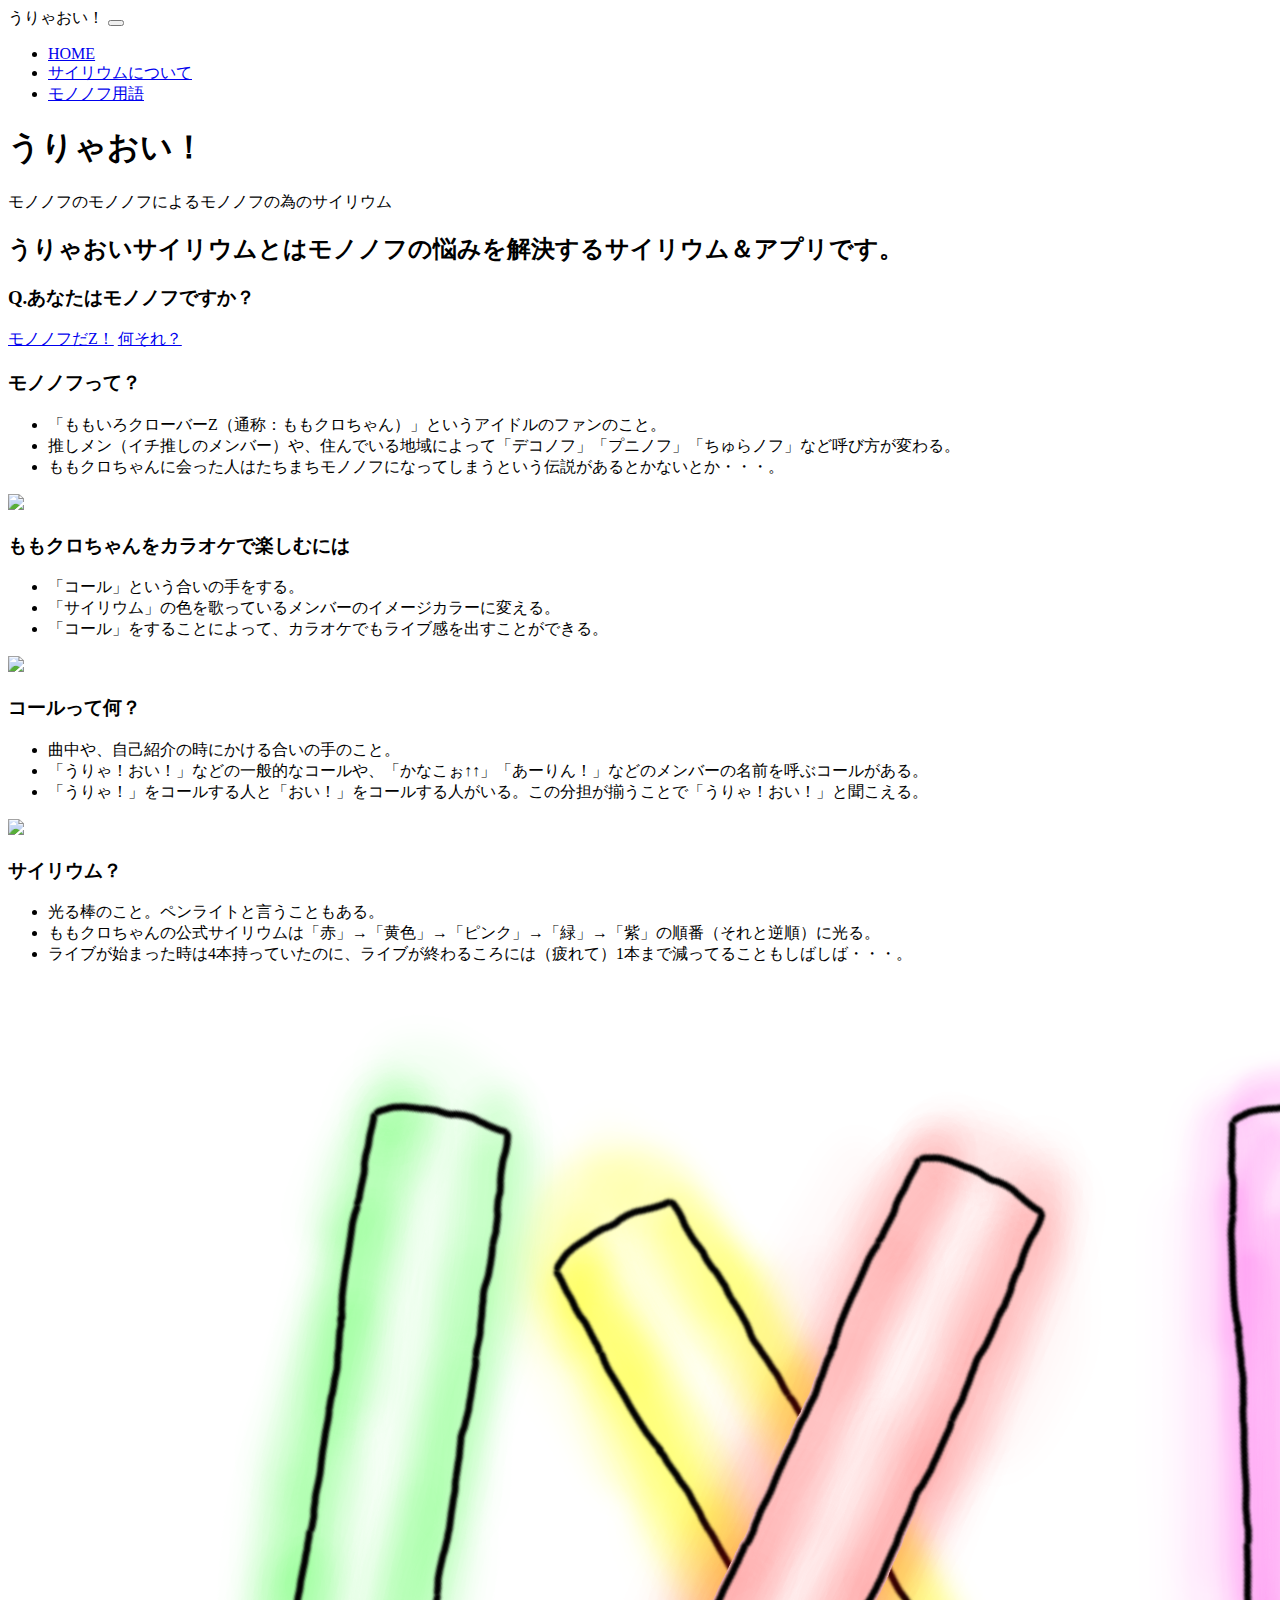
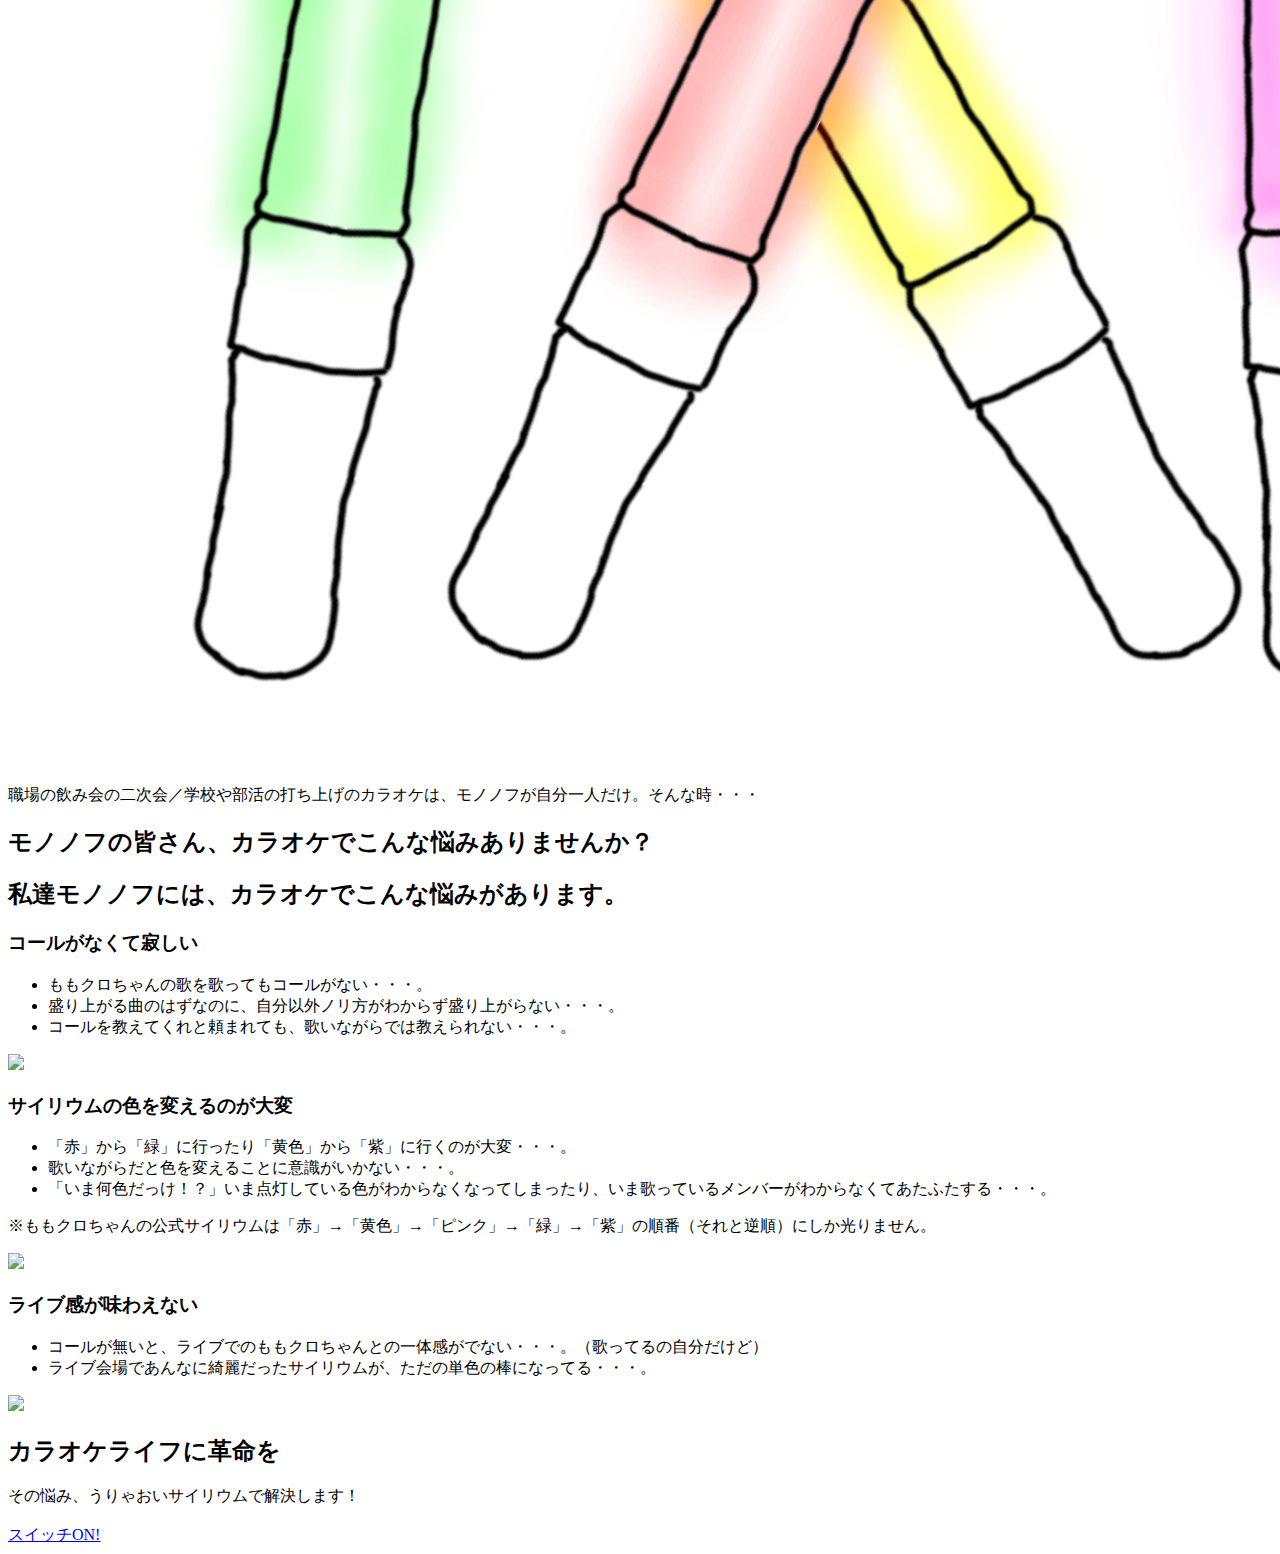
==== index.html @ 8d848577 "Add resolve.html & Modify image" ====
<!doctype html>
<html>
  <head>
    <meta charset="utf-8" />
    <meta http-equiv="X-UA-Compatible" content="IE=edge">
    <meta name="viewport" content="width=device-width, initial-scale=1">
    <link href="css/bootstrap.min.css" rel="stylesheet">
    <link rel="stylesheet" href="css/common.css">
    <script src="https://ajax.googleapis.com/ajax/libs/jquery/1.11.3/jquery.min.js"></script>
    <script src="js/bootstrap.min.js"></script>
    <script src="js/app.js"></script>
    <title>うりゃおい！</title>
  </head>
  <body>
    <div id="header">
      <nav class="navbar navbar-default navbar-fixed-top">
        <div class="container">
          <div class="navbar-header">
            <a class="navbar-brand">うりゃおい！</a>

            <button type="button" class="navbar-toggle" data-toggle="collapse" data-target="#top-nav">
              <span class="icon-bar"></span>
              <span class="icon-bar"></span>
              <span class="icon-bar"></span>
            </button>
          </div>
          <div class="collapse navbar-collapse" id="top-nav">
            <ul class="nav navbar-nav">
              <li class="active"><a href="index.html">HOME</a></li>
              <li><a href="resolve.html">サイリウムについて</a></li>
              <li><a href="glossary.html">モノノフ用語</a></li>
            </ul>
          </div>
        </div>
      </nav>
      <div class="jumbotron">
        <div class="container">
          <h1>うりゃおい！</h1>
          <p>モノノフのモノノフによるモノノフの為のサイリウム</p>
        </div>
      </div>
    </div>

    <div class="introduction-container" id="introduction">
      <div class="container">
        <h2>うりゃおいサイリウムとはモノノフの悩みを解決するサイリウム＆アプリです。</h2>
        <div class="row introduction-content">
          <div class="col-sm-12">
            <div class="introduction-question center-block text-center well well-lg">
              <h3>Q.あなたはモノノフですか？</h3>
              <a href="#problem" class="btn btn-default btn-lg" onclick="ImMononofu()">モノノフだZ！</a>
              <a href="#glossary" class="btn btn-default btn-lg" onclick="IDontNo()">何それ？</a>
            </div>
          </div>
        </div>
      </div>
    </div>

    <div class="glossary-container not-mononofu" id="glossary">
      <div class="container">
        <h2></h2>
        <div class="row glossary-content">
          <div class="col-md-6">
            <h3>モノノフって？</h3>
            <ul>
              <li>
                「ももいろクローバーZ（通称：ももクロちゃん）」というアイドルのファンのこと。
              </li>
              <li>
                推しメン（イチ推しのメンバー）や、住んでいる地域によって「デコノフ」「プニノフ」「ちゅらノフ」など呼び方が変わる。
              </li>
              <li>
                ももクロちゃんに会った人はたちまちモノノフになってしまうという伝説があるとかないとか・・・。
              </li>
            </ul>
          </div>
          <div class="col-md-6">
            <img src="images/dominofu.png" class="img-responsive">
          </div>
        </div>

        <div class="row introduction-content">
          <div class="col-md-6 col-md-push-6">
            <h3>ももクロちゃんをカラオケで楽しむには</h3>
            <ul>
              <li>
                「コール」という合いの手をする。
              </li>
              <li>
                「サイリウム」の色を歌っているメンバーのイメージカラーに変える。
              </li>
              <li>
                「コール」をすることによって、カラオケでもライブ感を出すことができる。
              </li>
            </ul>
          </div>
          <div class="col-md-6 col-md-pull-6">
            <img src="images/enjoy.png" class="img-responsive">
          </div>
        </div>
        <div class="row introduction-content">
          <div class="col-md-6">
            <h3>コールって何？</h3>
            <ul>
              <li>
                曲中や、自己紹介の時にかける合いの手のこと。
              </li>
              <li>
                「うりゃ！おい！」などの一般的なコールや、「かなこぉ↑↑」「あーりん！」などのメンバーの名前を呼ぶコールがある。
              </li>
              <li>
                「うりゃ！」をコールする人と「おい！」をコールする人がいる。この分担が揃うことで「うりゃ！おい！」と聞こえる。
              </li>
            </ul>
          </div>
          <div class="col-md-6">
            <img src="images/call.png" class="img-responsive">
          </div>
        </div>
        <div class="row introduction-content">
          <div class="col-md-6 col-md-push-6">
            <h3>サイリウム？</h3>
            <ul>
              <li>
                光る棒のこと。ペンライトと言うこともある。
              </li>
              <li>
                ももクロちゃんの公式サイリウムは「赤」→「黄色」→「ピンク」→「緑」→「紫」の順番（それと逆順）に光る。
              </li>
              <li>
                ライブが始まった時は4本持っていたのに、ライブが終わるころには（疲れて）1本まで減ってることもしばしば・・・。
              </li>
            </ul>
          </div>
          <div class="col-md-6 col-md-pull-6">
            <img src="images/psyllium.png" class="img-responsive">
          </div>
        </div>
      </div>
    </div>

    <div class="problem-container" id="problem">
      <div class="container">
        <div>
          職場の飲み会の二次会／学校や部活の打ち上げのカラオケは、モノノフが自分一人だけ。そんな時・・・
        </div>
        <h2 class="mononofu">モノノフの皆さん、カラオケでこんな悩みありませんか？</h2>
        <h2 class="not-mononofu">私達モノノフには、カラオケでこんな悩みがあります。</h2>
        <div class="row problem-content">
          <div class="col-md-6">
            <h3 class="">コールがなくて寂しい</h3>
            <ul>
              <li>
                ももクロちゃんの歌を歌ってもコールがない・・・。
              </li>
              <li>
                盛り上がる曲のはずなのに、自分以外ノリ方がわからず盛り上がらない・・・。
              </li>
              <li>
                コールを教えてくれと頼まれても、歌いながらでは教えられない・・・。
              </li>
            </ul>
          </div>
          <div class="col-md-6">
            <img src="images/alone.png" class="img-responsive">
          </div>
        </div>
        <div class="row problem-content">
          <div class="col-md-6 col-md-push-6">
            <h3>サイリウムの色を変えるのが大変</h3>
            <ul>
              <li>
                「赤」から「緑」に行ったり「黄色」から「紫」に行くのが大変・・・。
              </li>
              <li>
                歌いながらだと色を変えることに意識がいかない・・・。
              </li>
              <li>
                「いま何色だっけ！？」いま点灯している色がわからなくなってしまったり、いま歌っているメンバーがわからなくてあたふたする・・・。
              </li>
            </ul>
            <p class="help-block">
              ※ももクロちゃんの公式サイリウムは「赤」→「黄色」→「ピンク」→「緑」→「紫」の順番（それと逆順）にしか光りません。
            </p>
          </div>
          <div class="col-md-6 col-md-pull-6">
            <img src="images/change_collar.png" class="img-responsive">
          </div>
        </div>
        <div class="row problem-content">
          <div class="col-md-6">
            <h3 class="">ライブ感が味わえない</h3>
            <div>
            </div>
            <ul>
              <li>
                コールが無いと、ライブでのももクロちゃんとの一体感がでない・・・。（歌ってるの自分だけど）
              </li>
              <li>
                ライブ会場であんなに綺麗だったサイリウムが、ただの単色の棒になってる・・・。
              </li>
            </ul>
          </div>
          <div class="col-md-6">
            <img src="images/not_live.png" class="img-responsive">
          </div>
        </div>
        <div class="row">
          <div class="col-md-6">
          </div>
          <div class="col-md-6">
          </div>
        </div>
      </div>
    </div>

    <div class="resolve-container" id="resolve">
      <div class="container text-center">
        <h2 class="">カラオケライフに革命を</h2>
        <div>
          その悩み、うりゃおいサイリウムで解決します！
        </div>
        <br>
        <a href="resolve.html" class="btn btn-danger btn-lg">スイッチON!</a>
      </div>
    </div>
  </body>
</html>
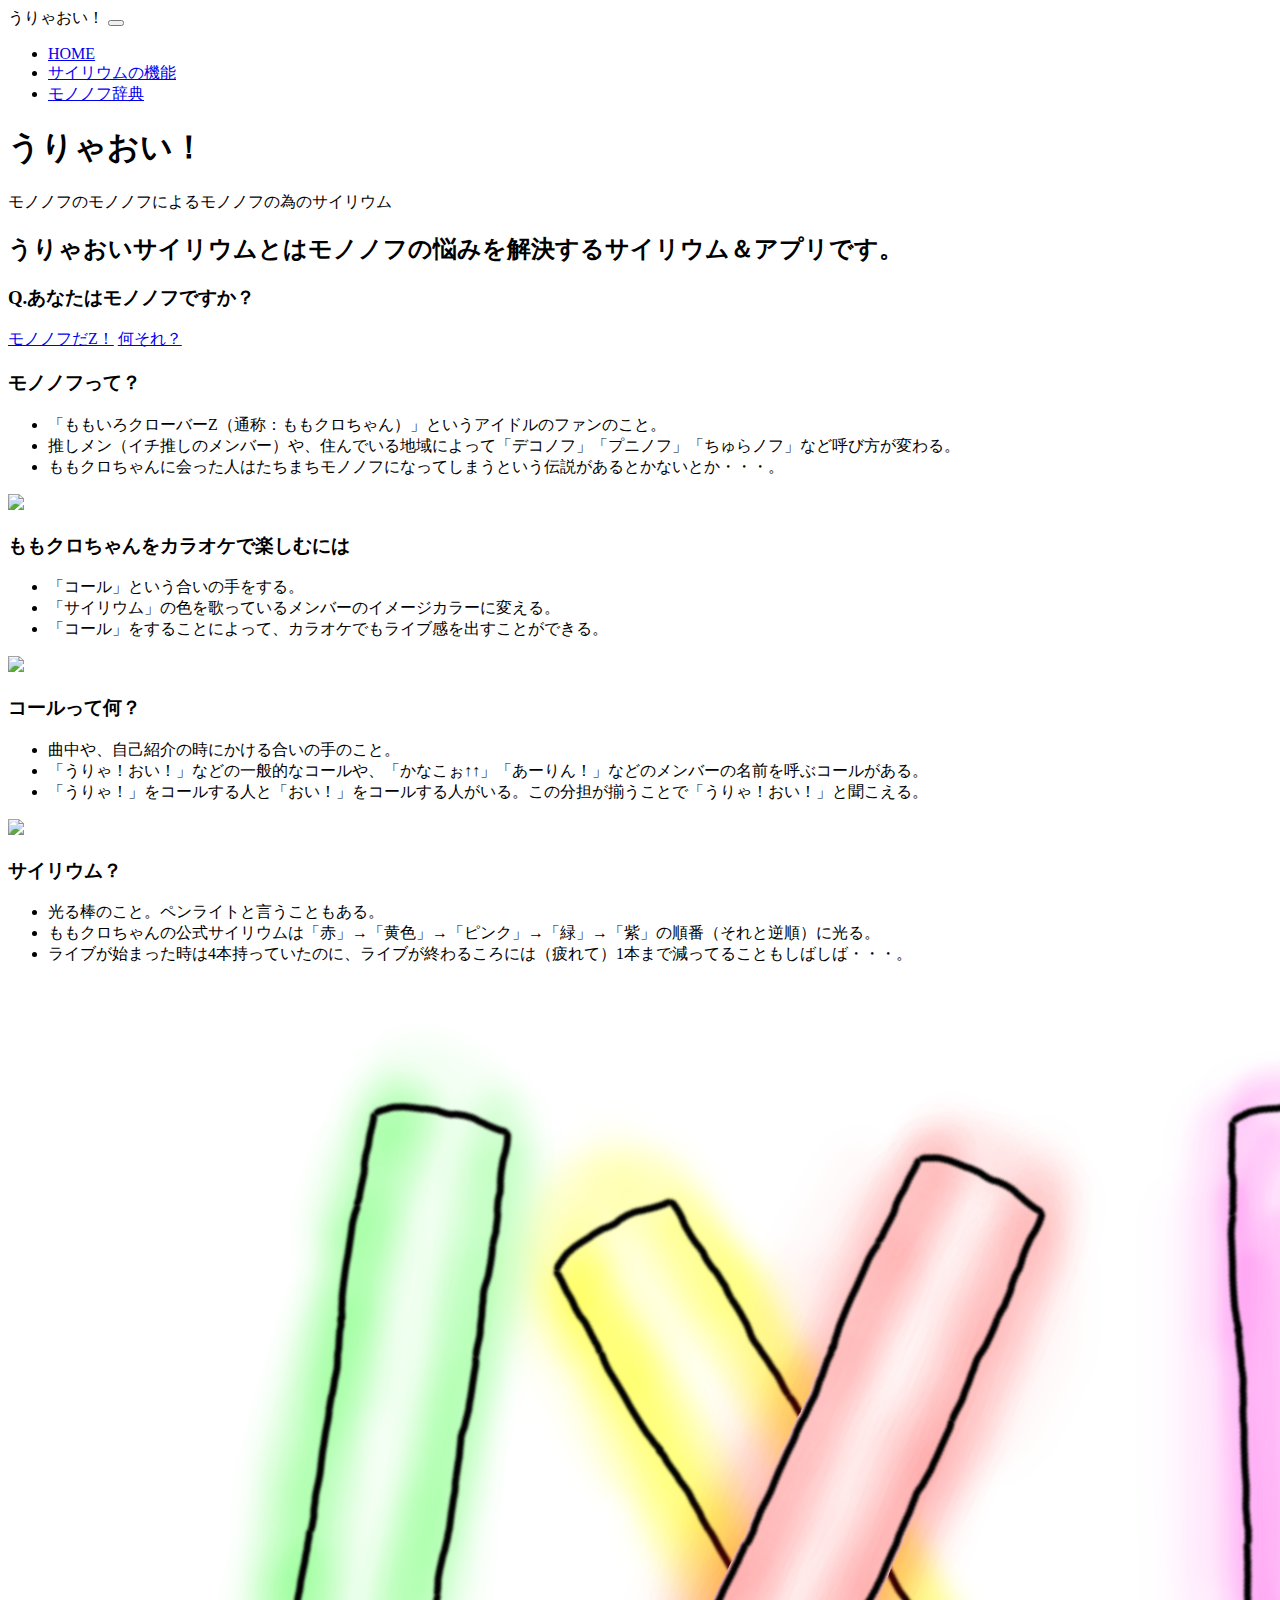
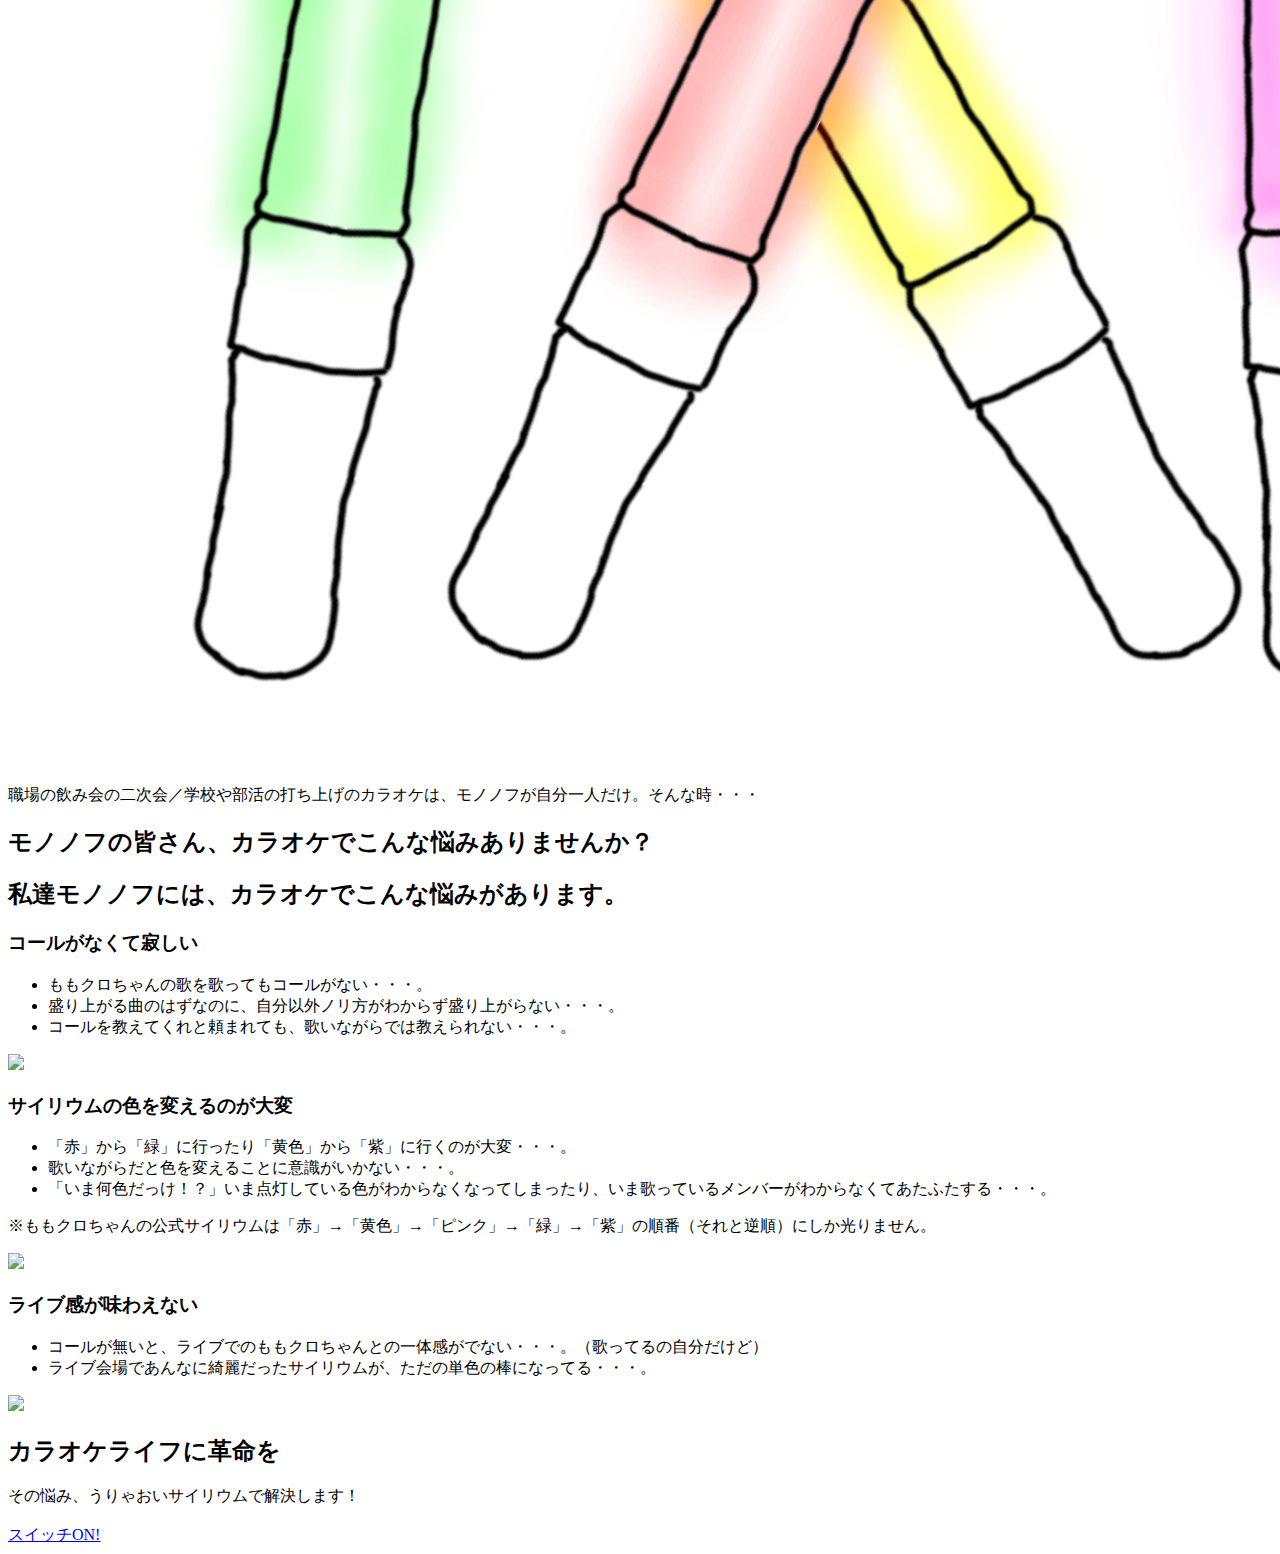
==== commit 9f191cc1: "Add glossary.html" ====
--- a/index.html
+++ b/index.html
@@ -27,8 +27,8 @@
           <div class="collapse navbar-collapse" id="top-nav">
             <ul class="nav navbar-nav">
               <li class="active"><a href="index.html">HOME</a></li>
-              <li><a href="resolve.html">サイリウムについて</a></li>
-              <li><a href="glossary.html">モノノフ用語</a></li>
+              <li><a href="resolve.html">サイリウムの機能</a></li>
+              <li><a href="glossary.html">モノノフ辞典</a></li>
             </ul>
           </div>
         </div>
@@ -45,7 +45,7 @@
       <div class="container">
         <h2>うりゃおいサイリウムとはモノノフの悩みを解決するサイリウム＆アプリです。</h2>
         <div class="row introduction-content">
-          <div class="col-sm-12">
+          <div class="col-md-12">
             <div class="introduction-question center-block text-center well well-lg">
               <h3>Q.あなたはモノノフですか？</h3>
               <a href="#problem" class="btn btn-default btn-lg" onclick="ImMononofu()">モノノフだZ！</a>
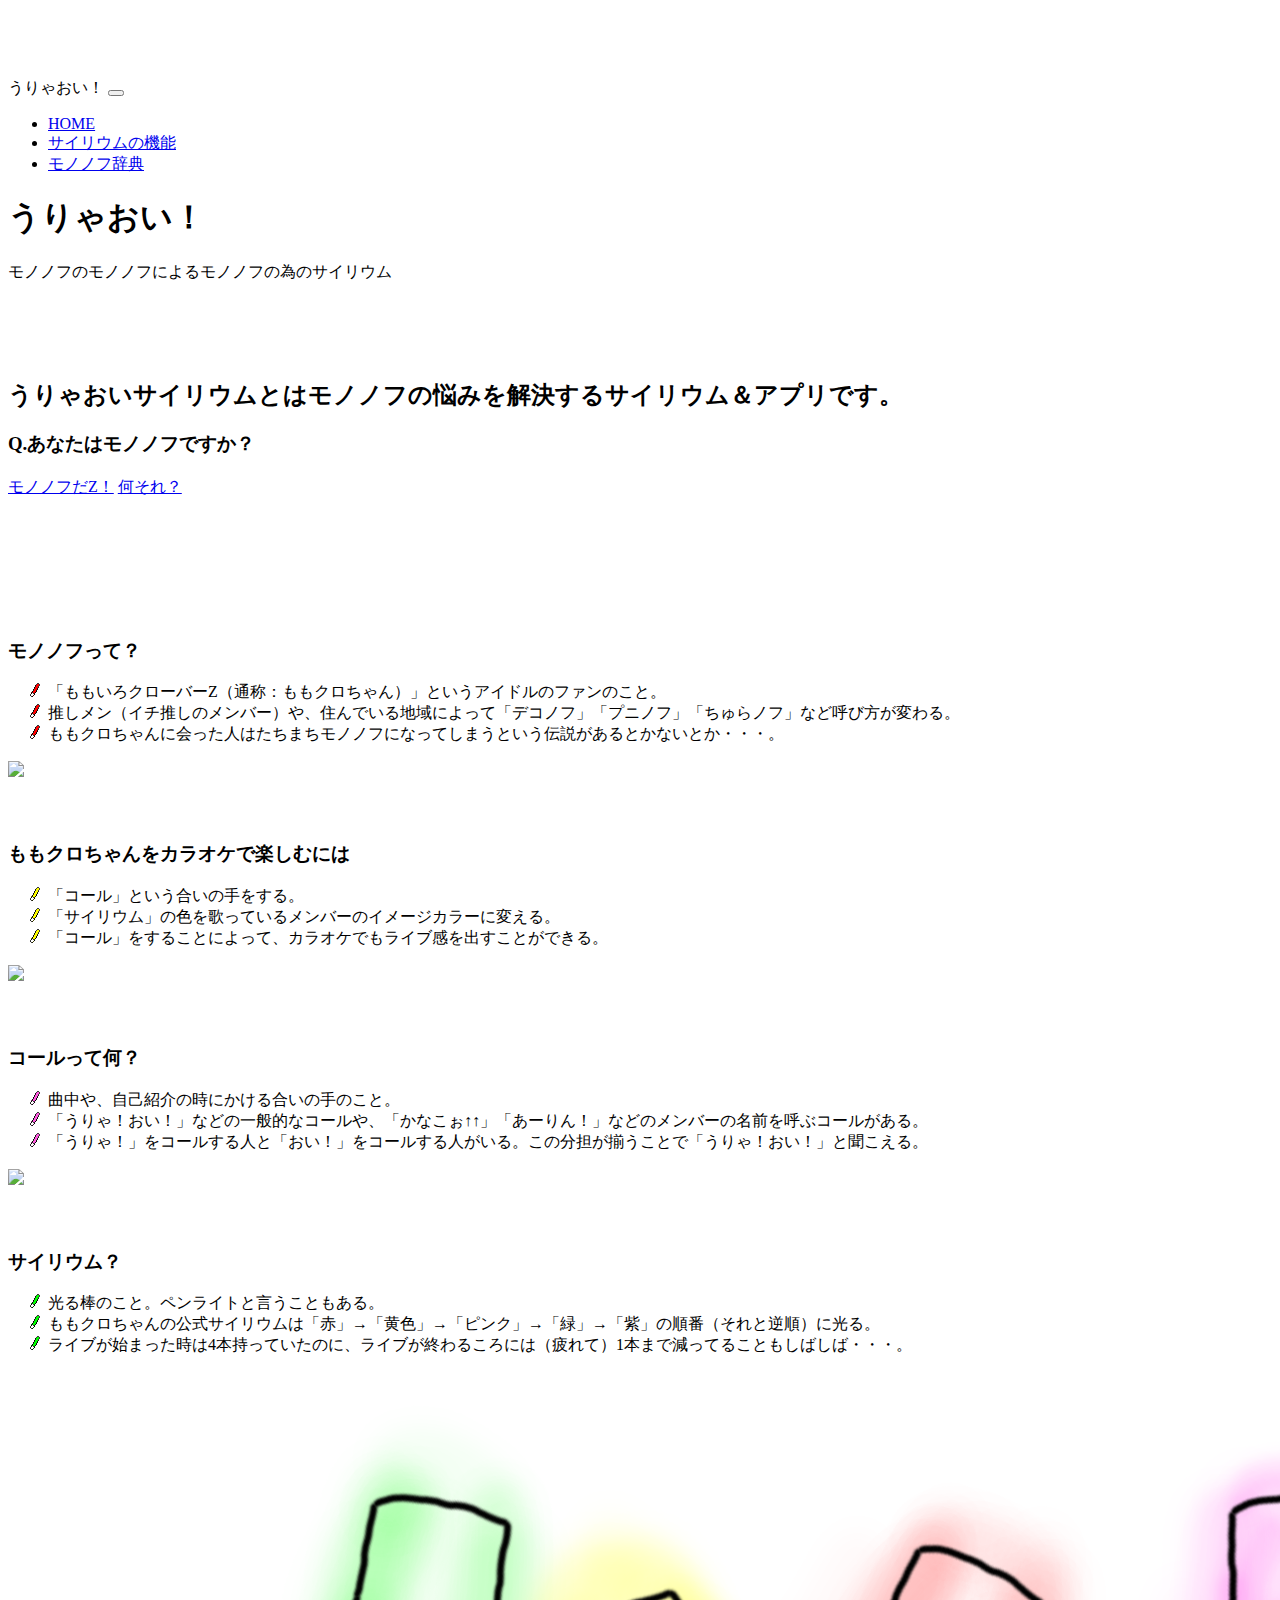
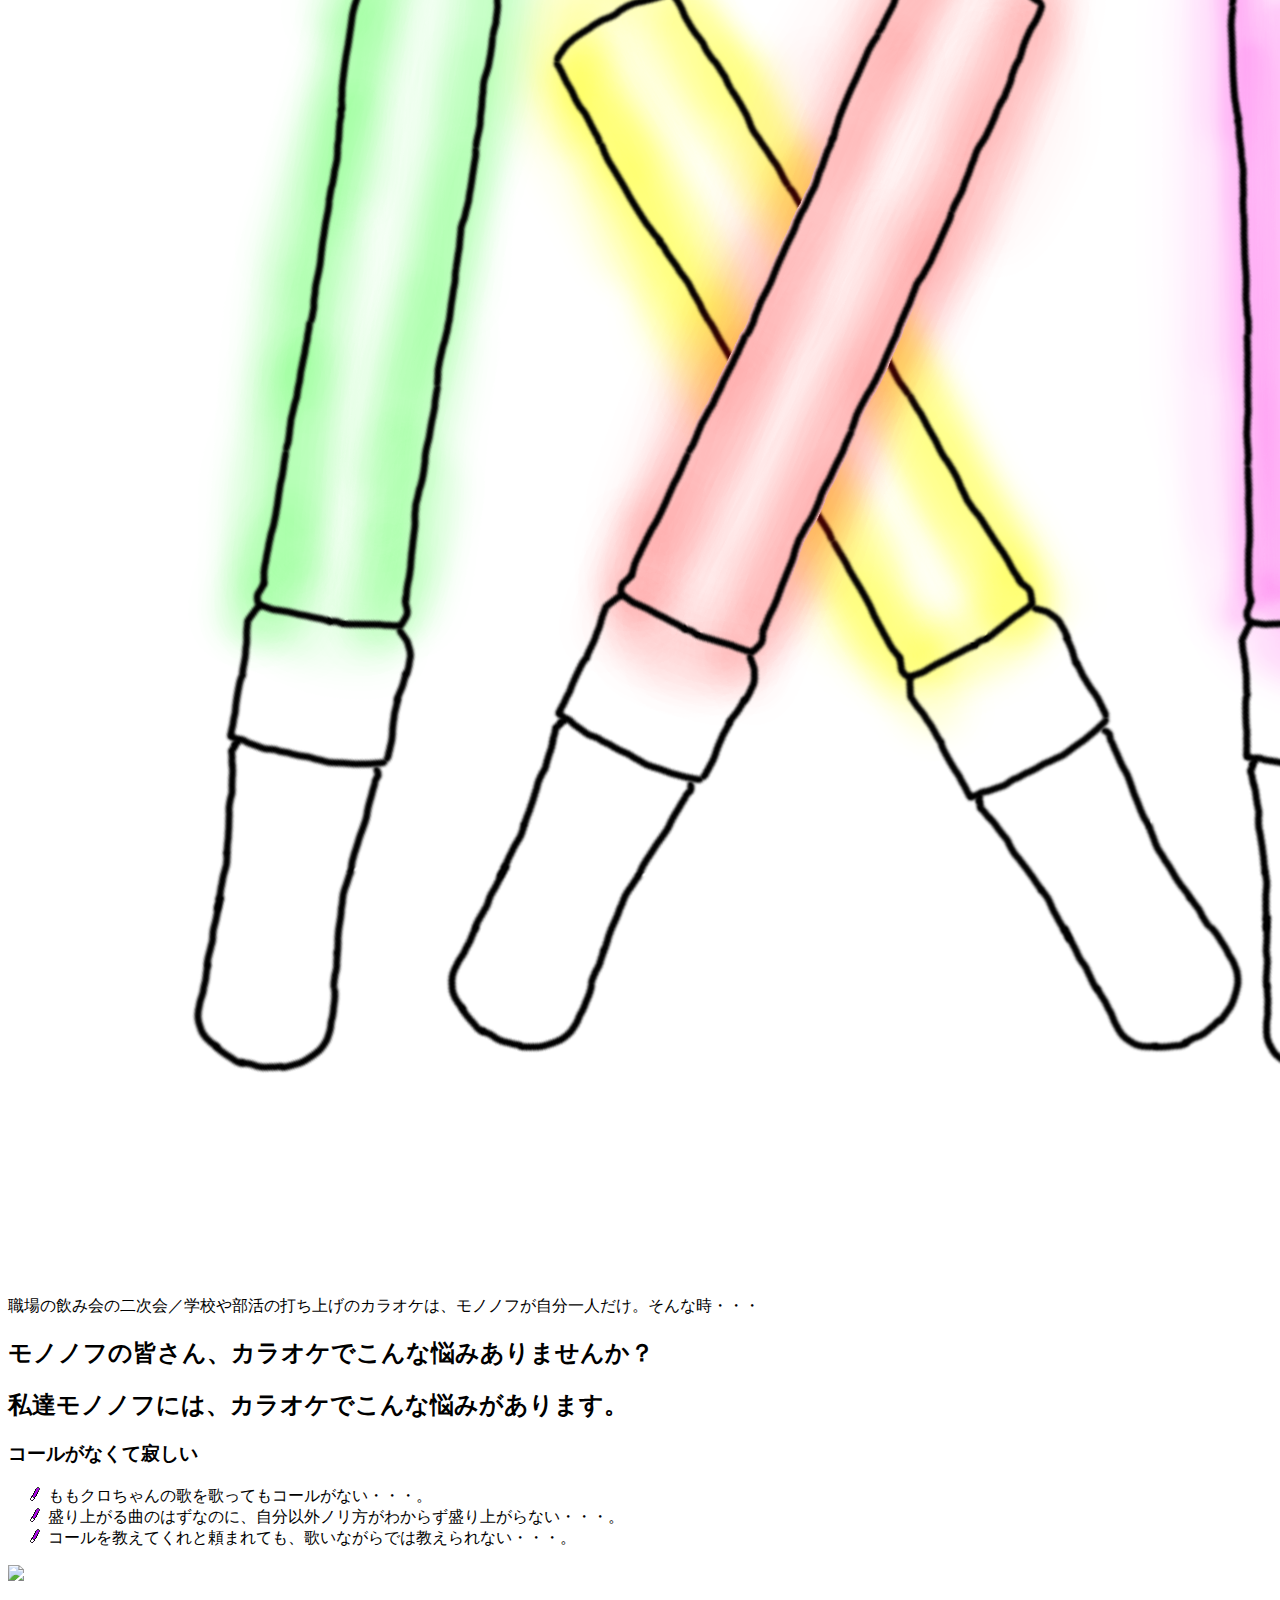
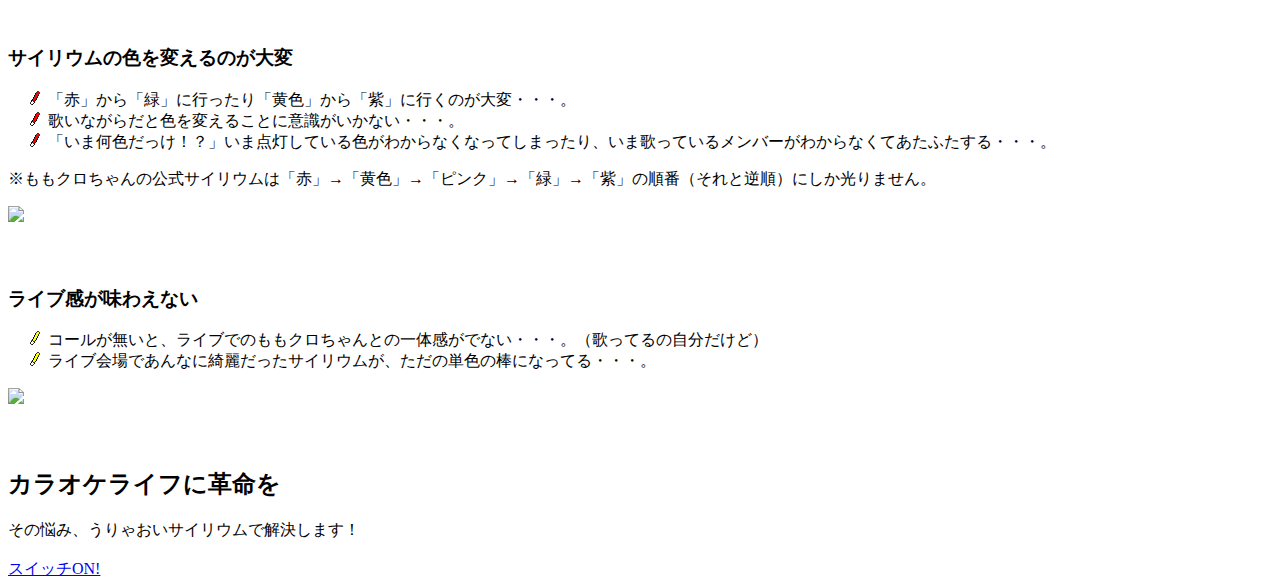
==== commit 90ac5191: "Merge pull request #2 from kanahebi/gh-pages" ====
--- a/index.html
+++ b/index.html
@@ -62,7 +62,7 @@
         <div class="row glossary-content">
           <div class="col-md-6">
             <h3>モノノフって？</h3>
-            <ul>
+            <ul class="red-list">
               <li>
                 「ももいろクローバーZ（通称：ももクロちゃん）」というアイドルのファンのこと。
               </li>
@@ -75,14 +75,14 @@
             </ul>
           </div>
           <div class="col-md-6">
-            <img src="images/dominofu.png" class="img-responsive">
+            <img src="images/dominofu.png" class="img-responsive center-block">
           </div>
         </div>
 
         <div class="row introduction-content">
           <div class="col-md-6 col-md-push-6">
             <h3>ももクロちゃんをカラオケで楽しむには</h3>
-            <ul>
+            <ul class="yellow-list">
               <li>
                 「コール」という合いの手をする。
               </li>
@@ -95,13 +95,13 @@
             </ul>
           </div>
           <div class="col-md-6 col-md-pull-6">
-            <img src="images/enjoy.png" class="img-responsive">
+            <img src="images/enjoy.png" class="img-responsive center-block">
           </div>
         </div>
         <div class="row introduction-content">
           <div class="col-md-6">
             <h3>コールって何？</h3>
-            <ul>
+            <ul class="pink-list">
               <li>
                 曲中や、自己紹介の時にかける合いの手のこと。
               </li>
@@ -114,13 +114,13 @@
             </ul>
           </div>
           <div class="col-md-6">
-            <img src="images/call.png" class="img-responsive">
+            <img src="images/call.png" class="img-responsive center-block">
           </div>
         </div>
         <div class="row introduction-content">
           <div class="col-md-6 col-md-push-6">
             <h3>サイリウム？</h3>
-            <ul>
+            <ul class="green-list">
               <li>
                 光る棒のこと。ペンライトと言うこともある。
               </li>
@@ -133,7 +133,7 @@
             </ul>
           </div>
           <div class="col-md-6 col-md-pull-6">
-            <img src="images/psyllium.png" class="img-responsive">
+            <img src="images/psyllium.png" class="img-responsive center-block">
           </div>
         </div>
       </div>
@@ -149,7 +149,7 @@
         <div class="row problem-content">
           <div class="col-md-6">
             <h3 class="">コールがなくて寂しい</h3>
-            <ul>
+            <ul class="purple-list">
               <li>
                 ももクロちゃんの歌を歌ってもコールがない・・・。
               </li>
@@ -162,13 +162,13 @@
             </ul>
           </div>
           <div class="col-md-6">
-            <img src="images/alone.png" class="img-responsive">
+            <img src="images/alone.png" class="img-responsive center-block">
           </div>
         </div>
         <div class="row problem-content">
           <div class="col-md-6 col-md-push-6">
             <h3>サイリウムの色を変えるのが大変</h3>
-            <ul>
+            <ul class="red-list">
               <li>
                 「赤」から「緑」に行ったり「黄色」から「紫」に行くのが大変・・・。
               </li>
@@ -184,7 +184,7 @@
             </p>
           </div>
           <div class="col-md-6 col-md-pull-6">
-            <img src="images/change_collar.png" class="img-responsive">
+            <img src="images/change_collar.png" class="img-responsive center-block">
           </div>
         </div>
         <div class="row problem-content">
@@ -192,7 +192,7 @@
             <h3 class="">ライブ感が味わえない</h3>
             <div>
             </div>
-            <ul>
+            <ul class="yellow-list">
               <li>
                 コールが無いと、ライブでのももクロちゃんとの一体感がでない・・・。（歌ってるの自分だけど）
               </li>
@@ -202,7 +202,7 @@
             </ul>
           </div>
           <div class="col-md-6">
-            <img src="images/not_live.png" class="img-responsive">
+            <img src="images/not_live.png" class="img-responsive center-block">
           </div>
         </div>
         <div class="row">
--- a/css/common.css
+++ b/css/common.css
@@ -0,0 +1,79 @@
+body {
+  padding-top: 70px;
+}
+.jumbotron {
+  background:url(../images/main.png) center no-repeat;
+  background-size: cover;
+}
+
+.introduction-container {
+}
+
+.introduction-container .container{
+}
+
+.introduction-content {
+  margin-bottom: 60px;
+}
+
+.introduction-question {
+  width: 350px;
+}
+
+.introduction-question h3 {
+  margin-bottom: 20px;
+}
+
+.glossary-container {
+}
+
+.glossary-container .container{
+}
+
+.glossary-content {
+  margin-bottom: 60px;
+}
+
+.problem-container {
+}
+
+.problem-container .container{
+}
+
+.problem-content {
+  margin-bottom: 60px;
+}
+
+.resolve-container {
+}
+
+.resolve-container .container{
+}
+
+.resolve-content {
+  margin-bottom: 60px;
+}
+
+#introduction, #glossary, #problem {
+  padding-top: 60px;
+}
+
+.red-list {
+  list-style-image: url(../images/mark_red.png);
+}
+
+.yellow-list {
+  list-style-image: url(../images/mark_yellow.png);
+}
+
+.pink-list {
+  list-style-image: url(../images/mark_pink.png);
+}
+
+.green-list {
+  list-style-image: url(../images/mark_green.png);
+}
+
+.purple-list {
+  list-style-image: url(../images/mark_purple.png);
+}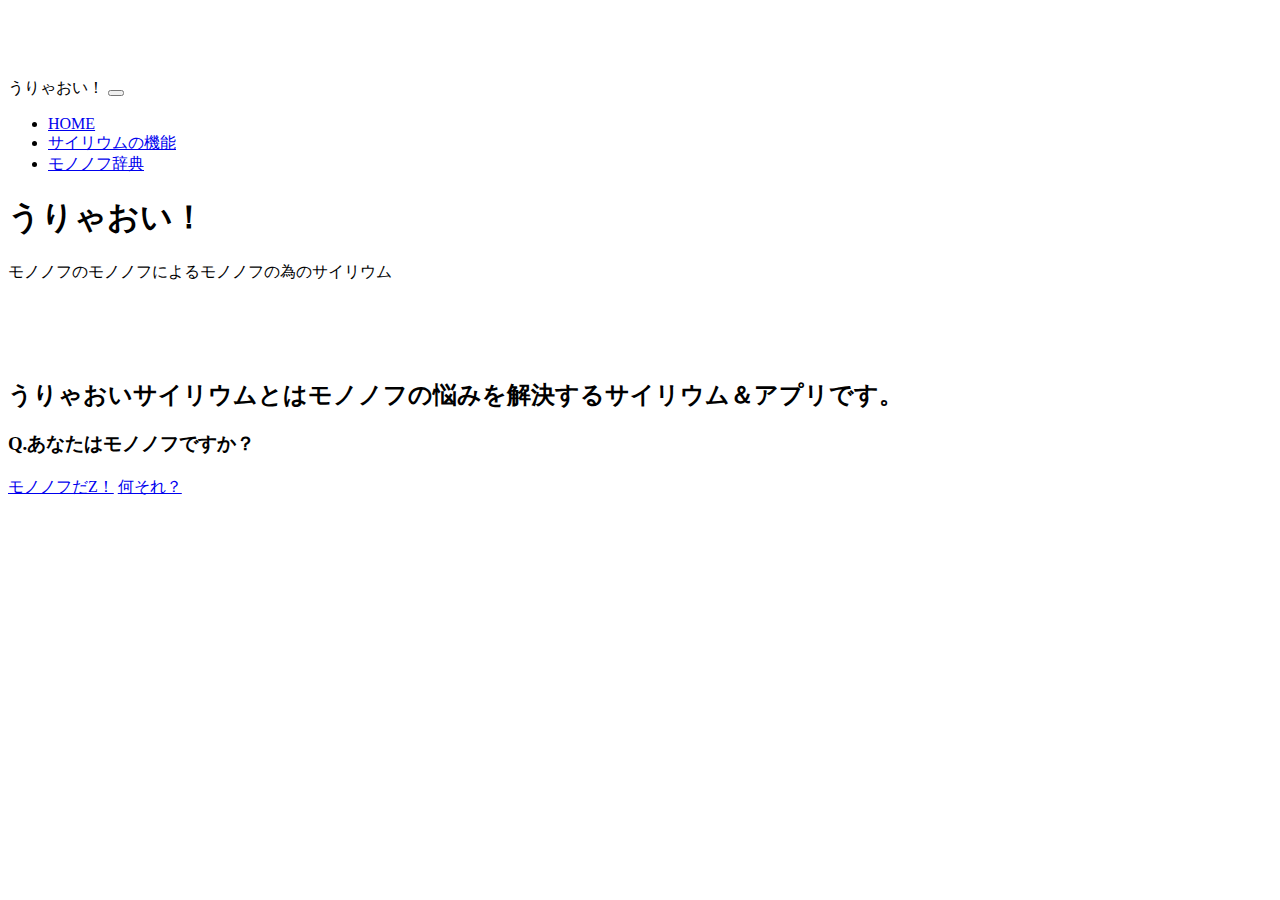
==== commit 4221f960: "Add HOME icon" ====
--- a/index.html
+++ b/index.html
@@ -26,7 +26,7 @@
           </div>
           <div class="collapse navbar-collapse" id="top-nav">
             <ul class="nav navbar-nav">
-              <li class="active"><a href="index.html">HOME</a></li>
+              <li class="active"><a href="index.html"><span class="glyphicon glyphicon-home"></span> HOME</a></li>
               <li><a href="resolve.html">サイリウムの機能</a></li>
               <li><a href="glossary.html">モノノフ辞典</a></li>
             </ul>
@@ -45,11 +45,11 @@
       <div class="container">
         <h2>うりゃおいサイリウムとはモノノフの悩みを解決するサイリウム＆アプリです。</h2>
         <div class="row introduction-content">
-          <div class="col-md-12">
-            <div class="introduction-question center-block text-center well well-lg">
+          <div class="col-md-offset-3 col-md-6">
+            <div class="introduction-question text-center well well-lg">
               <h3>Q.あなたはモノノフですか？</h3>
               <a href="#problem" class="btn btn-default btn-lg" onclick="ImMononofu()">モノノフだZ！</a>
-              <a href="#glossary" class="btn btn-default btn-lg" onclick="IDontNo()">何それ？</a>
+              <a href="#glossary" class="btn btn-default btn-lg" onclick="ImNotMononofu()">何それ？</a>
             </div>
           </div>
         </div>
@@ -136,6 +136,11 @@
             <img src="images/psyllium.png" class="img-responsive center-block">
           </div>
         </div>
+        <div class="row introduction-content">
+          <div class="question">
+            <a href="glossary.html" target="_blank">もっと知りたい方はこちら <span class="glyphicon glyphicon-new-window"></span></a>
+          </div>
+        </div>
       </div>
     </div>
 
@@ -203,12 +208,6 @@
           </div>
           <div class="col-md-6">
             <img src="images/not_live.png" class="img-responsive center-block">
-          </div>
-        </div>
-        <div class="row">
-          <div class="col-md-6">
-          </div>
-          <div class="col-md-6">
           </div>
         </div>
       </div>
@@ -221,7 +220,7 @@
           その悩み、うりゃおいサイリウムで解決します！
         </div>
         <br>
-        <a href="resolve.html" class="btn btn-danger btn-lg">スイッチON!</a>
+        <a href="resolve.html" class="btn btn-danger"><span class="glyphicon glyphicon-off"></span> スイッチON!</a>
       </div>
     </div>
   </body>
--- a/css/common.css
+++ b/css/common.css
@@ -17,7 +17,6 @@
 }
 
 .introduction-question {
-  width: 350px;
 }
 
 .introduction-question h3 {
